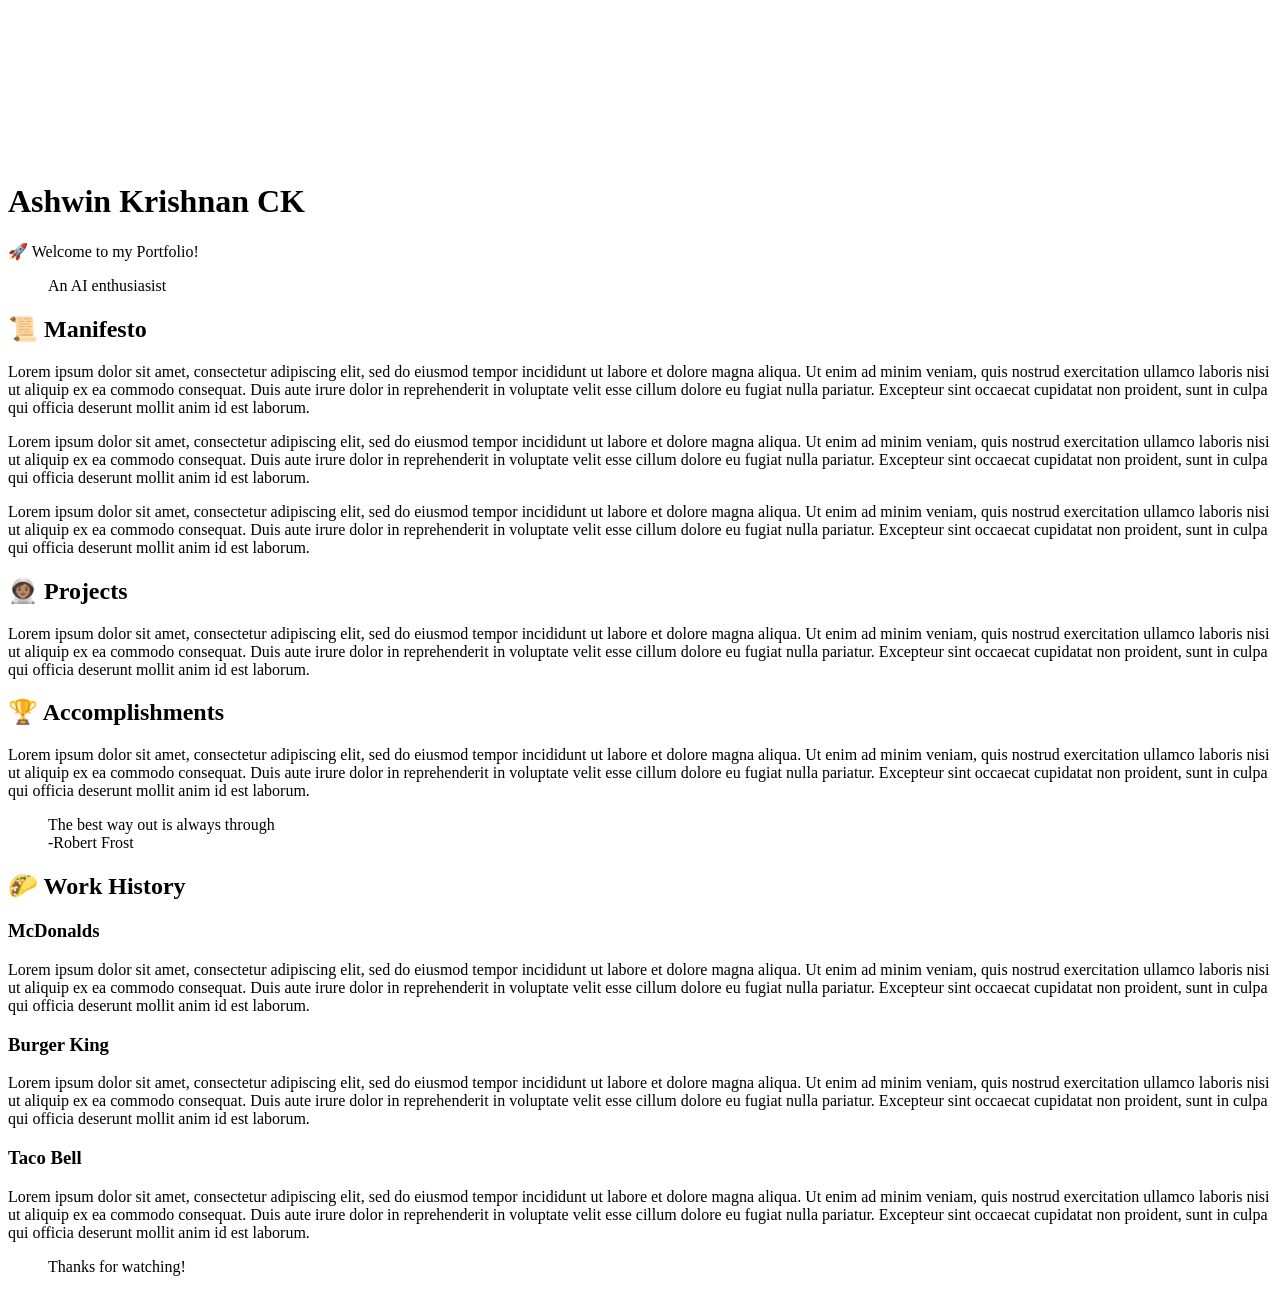
==== portfilio-animation/index.html @ 297b775d "some updats" ====
<!DOCTYPE html>
<html lang="en">
  <head>
    <meta charset="UTF-8" />
    <link rel="icon" type="image/svg+xml" href="favicon.svg" />
    <meta name="viewport" content="width=device-width, initial-scale=1.0" />
    <title>Ashwin's Website</title>
  </head>
  <body>

    <canvas id="bg"></canvas>   

    <main>

      <header>
        <h1>Ashwin Krishnan CK</h1>
        <p>🚀 Welcome to my Portfolio!</p>
      </header>


      <blockquote>
        <p>An AI enthusiasist</p>
      </blockquote>

      <section>
        <h2>📜 Manifesto</h2>
        <p>
          Lorem ipsum dolor sit amet, consectetur adipiscing elit, sed do eiusmod tempor incididunt ut labore et dolore magna aliqua. Ut enim ad minim veniam, quis nostrud exercitation ullamco laboris nisi ut aliquip ex ea commodo consequat. Duis aute irure dolor in reprehenderit in voluptate velit esse cillum dolore eu fugiat nulla pariatur. Excepteur sint occaecat cupidatat non proident, sunt in culpa qui officia deserunt mollit anim id est laborum.
        </p>

        <p>
          Lorem ipsum dolor sit amet, consectetur adipiscing elit, sed do eiusmod tempor incididunt ut labore et dolore magna aliqua. Ut enim ad minim veniam, quis nostrud exercitation ullamco laboris nisi ut aliquip ex ea commodo consequat. Duis aute irure dolor in reprehenderit in voluptate velit esse cillum dolore eu fugiat nulla pariatur. Excepteur sint occaecat cupidatat non proident, sunt in culpa qui officia deserunt mollit anim id est laborum.
        </p>

        <p>
          Lorem ipsum dolor sit amet, consectetur adipiscing elit, sed do eiusmod tempor incididunt ut labore et dolore magna aliqua. Ut enim ad minim veniam, quis nostrud exercitation ullamco laboris nisi ut aliquip ex ea commodo consequat. Duis aute irure dolor in reprehenderit in voluptate velit esse cillum dolore eu fugiat nulla pariatur. Excepteur sint occaecat cupidatat non proident, sunt in culpa qui officia deserunt mollit anim id est laborum.
        </p>

      </section>

      <section class="light">
        <h2>👩🏽‍🚀 Projects</h2>

        <p>
          Lorem ipsum dolor sit amet, consectetur adipiscing elit, sed do eiusmod tempor incididunt ut labore et dolore magna aliqua. Ut enim ad minim veniam, quis nostrud exercitation ullamco laboris nisi ut aliquip ex ea commodo consequat. Duis aute irure dolor in reprehenderit in voluptate velit esse cillum dolore eu fugiat nulla pariatur. Excepteur sint occaecat cupidatat non proident, sunt in culpa qui officia deserunt mollit anim id est laborum.
        </p>

        <h2>🏆 Accomplishments</h2>

        <p>
          Lorem ipsum dolor sit amet, consectetur adipiscing elit, sed do eiusmod tempor incididunt ut labore et dolore magna aliqua. Ut enim ad minim veniam, quis nostrud exercitation ullamco laboris nisi ut aliquip ex ea commodo consequat. Duis aute irure dolor in reprehenderit in voluptate velit esse cillum dolore eu fugiat nulla pariatur. Excepteur sint occaecat cupidatat non proident, sunt in culpa qui officia deserunt mollit anim id est laborum.
        </p>

      </section>

      <blockquote>
        <p>The best way out is always through <br>-Robert Frost</p>
      </blockquote>

      <section class="left">
        <h2>🌮 Work History</h2>

        <h3>McDonalds</h3>
        <p>
          Lorem ipsum dolor sit amet, consectetur adipiscing elit, sed do eiusmod tempor incididunt ut labore et dolore magna aliqua. Ut enim ad minim veniam, quis nostrud exercitation ullamco laboris nisi ut aliquip ex ea commodo consequat. Duis aute irure dolor in reprehenderit in voluptate velit esse cillum dolore eu fugiat nulla pariatur. Excepteur sint occaecat cupidatat non proident, sunt in culpa qui officia deserunt mollit anim id est laborum.
        </p>
        <h3>Burger King</h3>
        <p>
          Lorem ipsum dolor sit amet, consectetur adipiscing elit, sed do eiusmod tempor incididunt ut labore et dolore magna aliqua. Ut enim ad minim veniam, quis nostrud exercitation ullamco laboris nisi ut aliquip ex ea commodo consequat. Duis aute irure dolor in reprehenderit in voluptate velit esse cillum dolore eu fugiat nulla pariatur. Excepteur sint occaecat cupidatat non proident, sunt in culpa qui officia deserunt mollit anim id est laborum.
        </p>
        <h3>Taco Bell</h3>
        <p>
          Lorem ipsum dolor sit amet, consectetur adipiscing elit, sed do eiusmod tempor incididunt ut labore et dolore magna aliqua. Ut enim ad minim veniam, quis nostrud exercitation ullamco laboris nisi ut aliquip ex ea commodo consequat. Duis aute irure dolor in reprehenderit in voluptate velit esse cillum dolore eu fugiat nulla pariatur. Excepteur sint occaecat cupidatat non proident, sunt in culpa qui officia deserunt mollit anim id est laborum.
        </p>

      </section>

      <blockquote>
        <p>Thanks for watching!</p>
      </blockquote>


    </main>
    
    <script type="module" src="/main.js"></script>

















  </body>
</html>
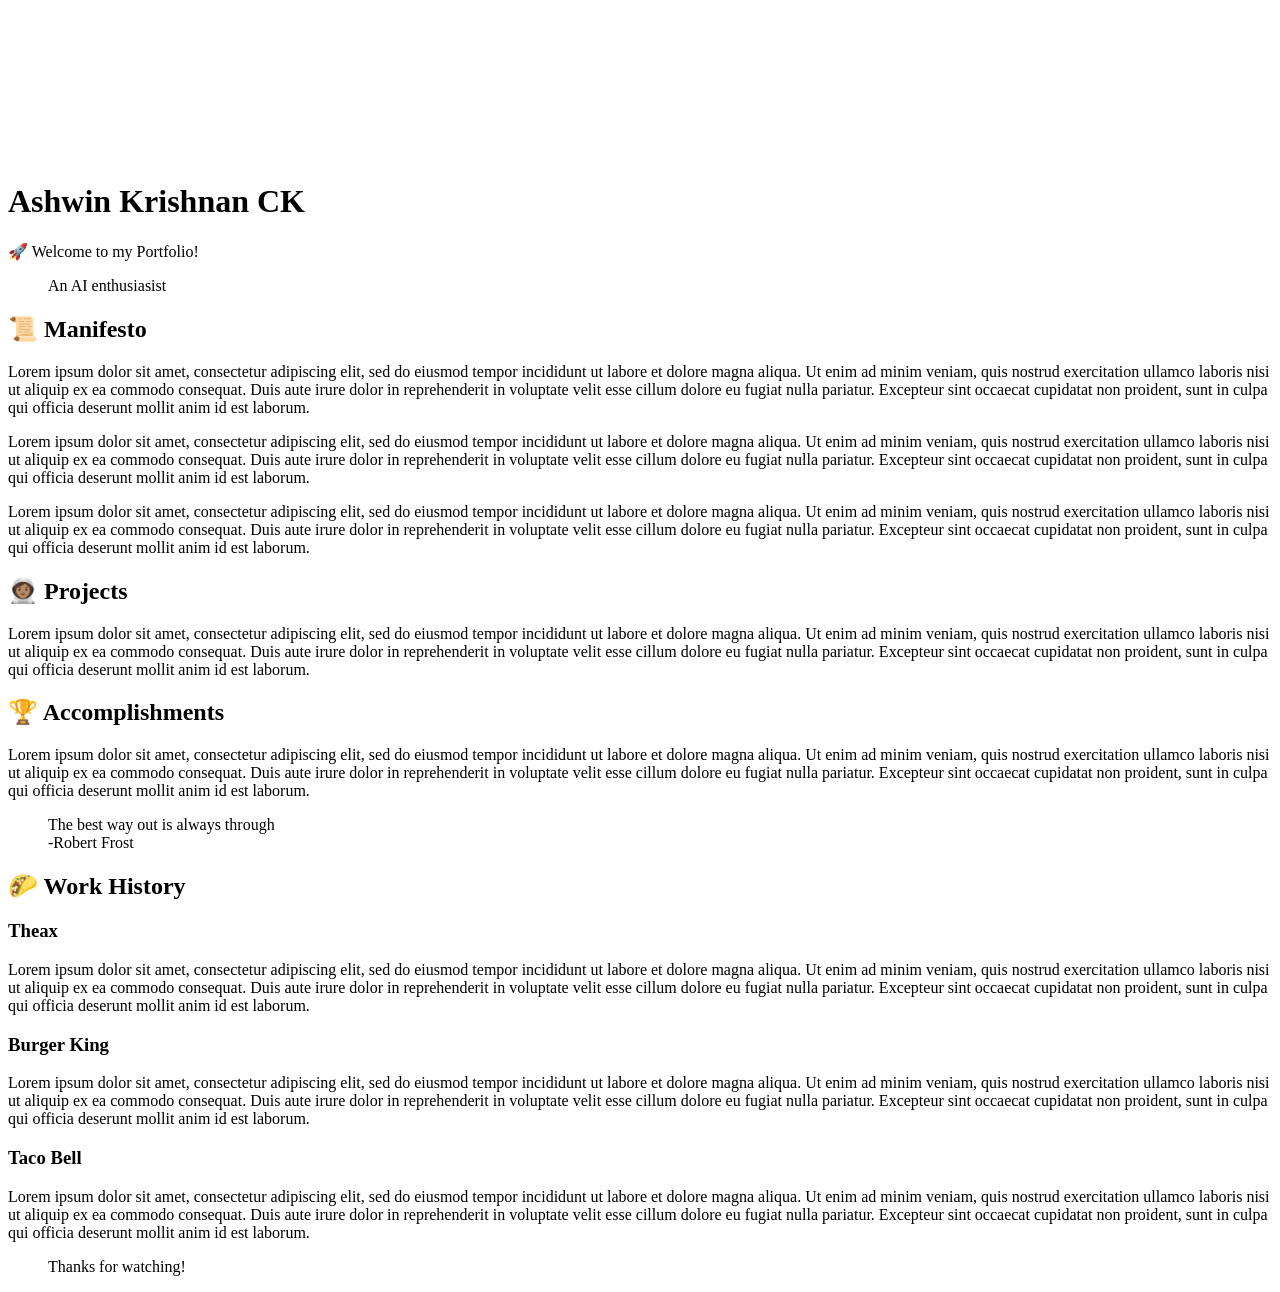
==== commit a7b17238: "chore: update work history job title from McDonalds to Theax" ====
--- a/portfilio-animation/index.html
+++ b/portfilio-animation/index.html
@@ -60,7 +60,7 @@
       <section class="left">
         <h2>🌮 Work History</h2>
 
-        <h3>McDonalds</h3>
+        <h3>Theax</h3>
         <p>
           Lorem ipsum dolor sit amet, consectetur adipiscing elit, sed do eiusmod tempor incididunt ut labore et dolore magna aliqua. Ut enim ad minim veniam, quis nostrud exercitation ullamco laboris nisi ut aliquip ex ea commodo consequat. Duis aute irure dolor in reprehenderit in voluptate velit esse cillum dolore eu fugiat nulla pariatur. Excepteur sint occaecat cupidatat non proident, sunt in culpa qui officia deserunt mollit anim id est laborum.
         </p>
